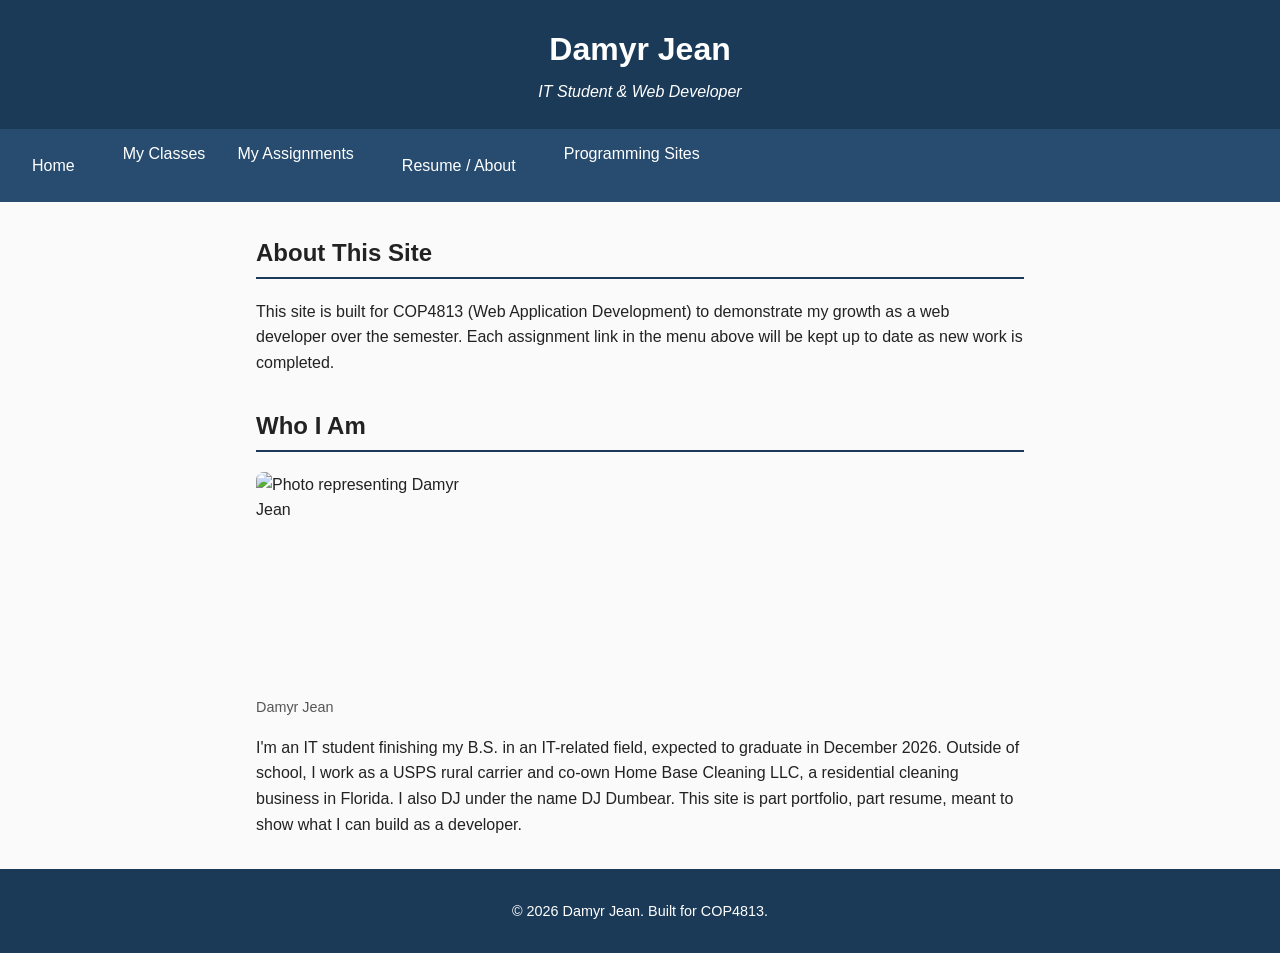
==== index.html @ 55b6e304 "Update index.html" ====
<!DOCTYPE html>
<html lang="en">
<head>
  <meta charset="UTF-8">
  <meta name="viewport" content="width=device-width, initial-scale=1.0">
  <meta name="description" content="Personal portfolio site of Damyr Jean, IT student and web developer, built for COP4813.">
  <meta name="author" content="Damyr Jean">
  <title>Damyr Jean - Portfolio</title>
  <link rel="stylesheet" href="style.css">
</head>
<body>
  <header>
    <h1>Damyr Jean</h1>
    <p class="tagline">IT Student &amp; Web Developer</p>
  </header>

  <nav aria-label="Main menu">
    <ul>
      <li><a href="index.html">Home</a></li>
      <li>My Classes
        <ul>
          <li><a href="https://github.com/damyrjean" target="_blank" rel="noopener">GitHub Profile</a></li>
        </ul>
      </li>
      <li>My Assignments
        <ul>
          <li><a href="https://damyrjean.github.io/COP4813" target="_blank" rel="noopener">Assignment 1 - Hello World</a></li>
          <li><a href="index.html">Assignment 2 - This Site</a></li>
          <li><a href="assignment3.html">Assignment 3 - Forms</a></li>
          </li><a href="damped-oscillator.html">Assignment 4 - Damped Oscillator Calculator</a></li>
          </li><a href="spirograph.html">Assignment 5 - Spirograph</a></li>
          <a href="assignment6.html">Assignment 6 - JSON</a>
          <a href="assignment7/index.html">Assignment 7 - Drag and Drop Cards</a>
        </ul>
      </li>
      <li><a href="resume.html">Resume / About</a></li>
      <li>Programming Sites
        <ul>
          <li><a href="https://www.w3schools.com/" target="_blank" rel="noopener">W3Schools</a></li>
          <li><a href="https://validator.w3.org/" target="_blank" rel="noopener">W3C Validator</a></li>
        </ul>
      </li>
    </ul>
  </nav>

  <main>
    <section>
      <h2>About This Site</h2>
      <p>
        This site is built for COP4813 (Web Application Development) to demonstrate
        my growth as a web developer over the semester. Each assignment link in the
        menu above will be kept up to date as new work is completed.
      </p>
    </section>

    <section>
      <h2>Who I Am</h2>
      <figure>
        <img src="profile.jpg" alt="Photo representing Damyr Jean" width="220" height="220">
        <figcaption>Damyr Jean</figcaption>
      </figure>
      <p>
        I'm an IT student finishing my B.S. in an IT-related field, expected to
        graduate in December 2026. Outside of school, I work as a USPS rural
        carrier and co-own Home Base Cleaning LLC, a residential cleaning
        business in Florida. I also DJ under the name DJ Dumbear. This site is
        part portfolio, part resume, meant to show what I can build as a
        developer.
      </p>
    </section>
  </main>

  <footer>
    <p>&copy; 2026 Damyr Jean. Built for COP4813.</p>
  </footer>
</body>
</html>
---- style.css ----
* {
  box-sizing: border-box;
}

body {
  margin: 0;
  font-family: Arial, Helvetica, sans-serif;
  color: #222;
  background-color: #fafafa;
  line-height: 1.6;
}

header {
  background-color: #1b3a57;
  color: #fff;
  padding: 1.5rem 1rem;
  text-align: center;
}

header h1 {
  margin: 0;
  font-size: 2rem;
}

.tagline {
  margin: 0.25rem 0 0;
  font-style: italic;
}

nav {
  background-color: #274c70;
}

nav ul {
  list-style: none;
  margin: 0;
  padding: 0;
  display: flex;
  flex-wrap: wrap;
}

nav ul li {
  position: relative;
}

nav ul li a {
  display: block;
  padding: 0.75rem 1rem;
  color: #fff;
  text-decoration: none;
}

nav ul li a:hover,
nav ul li a:focus {
  background-color: #3a6690;
  text-decoration: underline;
}

nav ul li > span,
nav ul li {
  color: #fff;
}

nav ul ul {
  display: none;
  position: absolute;
  top: 100%;
  left: 0;
  background-color: #274c70;
  min-width: 200px;
  flex-direction: column;
  z-index: 10;
}

nav ul li:hover > ul,
nav ul li:focus-within > ul {
  display: flex;
}

nav > ul > li {
  padding: 0.75rem 1rem;
  cursor: default;
}

main {
  max-width: 800px;
  margin: 2rem auto;
  padding: 0 1rem;
}

section {
  margin-bottom: 2rem;
}

h2 {
  border-bottom: 2px solid #1b3a57;
  padding-bottom: 0.25rem;
}

figure {
  margin: 1rem 0;
}

figure img {
  border-radius: 8px;
  display: block;
}

figcaption {
  font-size: 0.9rem;
  color: #555;
  margin-top: 0.25rem;
}

footer {
  text-align: center;
  padding: 1rem;
  background-color: #1b3a57;
  color: #fff;
  font-size: 0.9rem;
}

a {
  color: #1b3a57;
}

a:focus,
button:focus {
  outline: 3px solid #ffb400;
  outline-offset: 2px;
}
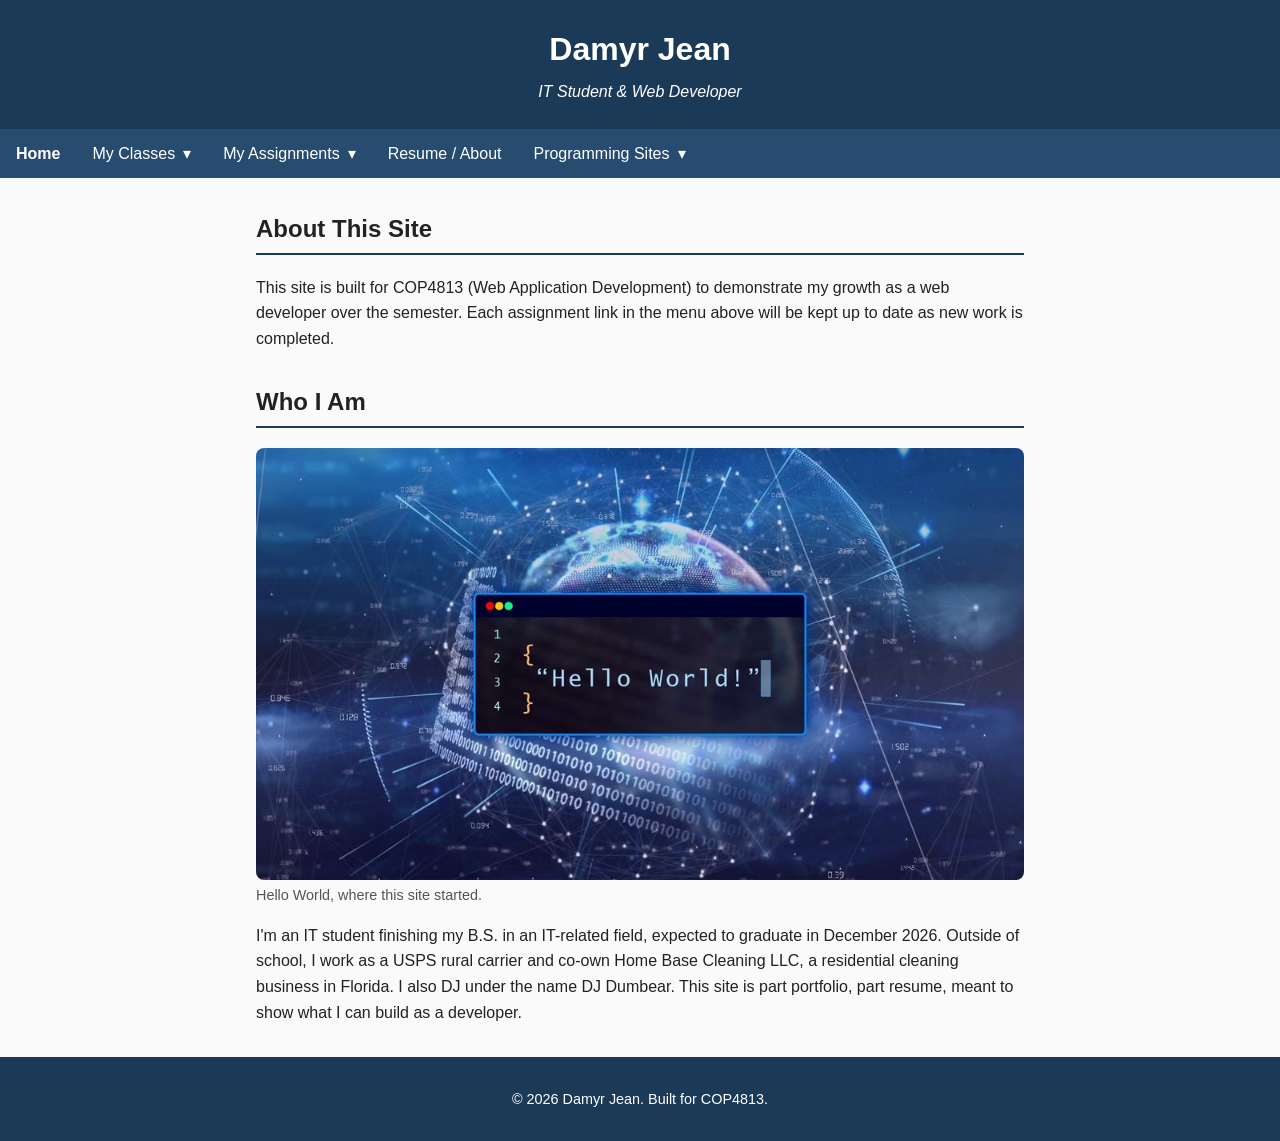
==== commit ff11e692: "Add files via upload" ====
--- a/index.html
+++ b/index.html
@@ -6,7 +6,10 @@
   <meta name="description" content="Personal portfolio site of Damyr Jean, IT student and web developer, built for COP4813.">
   <meta name="author" content="Damyr Jean">
   <title>Damyr Jean - Portfolio</title>
+  <link rel="icon" href="data:image/svg+xml,%3Csvg xmlns='http://www.w3.org/2000/svg' viewBox='0 0 32 32'%3E%3Crect width='32' height='32' rx='6' fill='%231b3a57'/%3E%3Ctext x='16' y='23' font-family='Arial' font-size='20' font-weight='700' text-anchor='middle' fill='%23fff'%3EDJ%3C/text%3E%3C/svg%3E">
   <link rel="stylesheet" href="style.css">
+  <script>document.documentElement.classList.add('js');</script>
+  <script src="menu.js" defer></script>
 </head>
 <body>
   <header>
@@ -14,28 +17,36 @@
     <p class="tagline">IT Student &amp; Web Developer</p>
   </header>
 
-  <nav aria-label="Main menu">
-    <ul>
-      <li><a href="index.html">Home</a></li>
-      <li>My Classes
-        <ul>
+  <nav class="site-nav" aria-label="Main menu">
+    <button class="menu-toggle" type="button" aria-expanded="false" aria-controls="main-menu">
+      <span class="menu-icon" aria-hidden="true"></span>Menu
+    </button>
+    <ul class="menu" id="main-menu">
+      <li><a href="index.html" aria-current="page">Home</a></li>
+      <li class="has-submenu">
+        <button class="submenu-toggle" type="button" aria-expanded="false" aria-controls="menu-classes">My Classes</button>
+        <ul class="submenu" id="menu-classes">
           <li><a href="https://github.com/damyrjean" target="_blank" rel="noopener">GitHub Profile</a></li>
         </ul>
       </li>
-      <li>My Assignments
-        <ul>
+      <li class="has-submenu">
+        <button class="submenu-toggle" type="button" aria-expanded="false" aria-controls="menu-assignments">My Assignments</button>
+        <ul class="submenu" id="menu-assignments">
           <li><a href="https://damyrjean.github.io/COP4813" target="_blank" rel="noopener">Assignment 1 - Hello World</a></li>
           <li><a href="index.html">Assignment 2 - This Site</a></li>
           <li><a href="assignment3.html">Assignment 3 - Forms</a></li>
-          </li><a href="damped-oscillator.html">Assignment 4 - Damped Oscillator Calculator</a></li>
-          </li><a href="spirograph.html">Assignment 5 - Spirograph</a></li>
-          <a href="assignment6.html">Assignment 6 - JSON</a>
-          <a href="assignment7/index.html">Assignment 7 - Drag and Drop Cards</a>
+          <li><a href="damped-oscillator.html">Assignment 4 - Damped Oscillator Calculator</a></li>
+          <li><a href="spirograph.html">Assignment 5 - Spirograph</a></li>
+          <li><a href="assignment6.html">Assignment 6 - JSON</a></li>
+          <li><a href="assignment7.html">Assignment 7 - Drag and Drop Cards</a></li>
+          <li><a href="assignment9.html">Assignment 9 - Animation</a></li>
+          <li><a href="assignment10.html">Assignment 10 - Mobile Lighthouse Report</a></li>
         </ul>
       </li>
       <li><a href="resume.html">Resume / About</a></li>
-      <li>Programming Sites
-        <ul>
+      <li class="has-submenu">
+        <button class="submenu-toggle" type="button" aria-expanded="false" aria-controls="menu-sites">Programming Sites</button>
+        <ul class="submenu" id="menu-sites">
           <li><a href="https://www.w3schools.com/" target="_blank" rel="noopener">W3Schools</a></li>
           <li><a href="https://validator.w3.org/" target="_blank" rel="noopener">W3C Validator</a></li>
         </ul>
@@ -56,8 +67,8 @@
     <section>
       <h2>Who I Am</h2>
       <figure>
-        <img src="profile.jpg" alt="Photo representing Damyr Jean" width="220" height="220">
-        <figcaption>Damyr Jean</figcaption>
+        <img src="home-image-960.jpg" srcset="home-image-480.jpg 480w, home-image-960.jpg 960w" sizes="(max-width: 832px) calc(100vw - 2rem), 800px" alt="Code window showing Hello World in front of a digital globe" fetchpriority="high" width="960" height="540">
+        <figcaption>Hello World, where this site started.</figcaption>
       </figure>
       <p>
         I'm an IT student finishing my B.S. in an IT-related field, expected to
--- a/style.css
+++ b/style.css
@@ -72,12 +72,12 @@
   z-index: 10;
 }
 
-nav ul li:hover > ul,
-nav ul li:focus-within > ul {
+nav:not(.site-nav) ul li:hover > ul,
+nav:not(.site-nav) ul li:focus-within > ul {
   display: flex;
 }
 
-nav > ul > li {
+nav:not(.site-nav) > ul > li {
   padding: 0.75rem 1rem;
   cursor: default;
 }
@@ -104,6 +104,8 @@
 figure img {
   border-radius: 8px;
   display: block;
+  max-width: 100%;
+  height: auto;
 }
 
 figcaption {
@@ -129,3 +131,165 @@
   outline: 3px solid #ffb400;
   outline-offset: 2px;
 }
+
+/* ---------- Main menu: same markup on phone and desktop ---------- */
+
+.site-nav button {
+  font: inherit;
+  color: #fff;
+  background: none;
+  border: 0;
+  cursor: pointer;
+  touch-action: manipulation;
+  -webkit-tap-highlight-color: transparent;
+}
+
+.site-nav ul {
+  display: block;
+}
+
+.site-nav a,
+.site-nav button {
+  display: block;
+  width: 100%;
+  min-height: 48px;
+  padding: 0.75rem 1rem;
+  text-align: left;
+}
+
+.site-nav .submenu-toggle::after {
+  content: "\25BE";
+  float: right;
+  margin-left: 0.5rem;
+}
+
+.site-nav .open > .submenu-toggle::after {
+  content: "\25B4";
+}
+
+.site-nav a:hover,
+.site-nav a:focus,
+.site-nav button:hover,
+.site-nav button:focus {
+  background-color: #3a6690;
+}
+
+.site-nav a[aria-current="page"] {
+  font-weight: bold;
+}
+
+/* Keep the focus ring inside the bar so it isn't clipped */
+.site-nav a:focus,
+.site-nav button:focus {
+  outline-offset: -3px;
+}
+
+.site-nav .menu-toggle {
+  display: none;
+}
+
+/* No focus ring after a tap or mouse click, keyboard users still get it */
+.site-nav a:focus:not(:focus-visible),
+.site-nav button:focus:not(:focus-visible) {
+  outline: none;
+}
+
+.menu-icon {
+  display: inline-block;
+  width: 1.25rem;
+  height: 0.875rem;
+  margin-right: 0.625rem;
+  border-top: 2px solid #fff;
+  border-bottom: 2px solid #fff;
+  background: linear-gradient(#fff, #fff) center / 100% 2px no-repeat;
+}
+
+/* Phone and small tablet: hamburger menu with tap-to-open sections */
+@media (max-width: 767px) {
+  .js .site-nav .menu-toggle {
+    display: block;
+  }
+
+  .js .menu {
+    display: none;
+  }
+
+  .js .menu-open .menu {
+    display: block;
+  }
+
+  .site-nav .menu > li {
+    border-top: 1px solid #3a6690;
+  }
+
+  .site-nav .submenu {
+    position: static;
+    min-width: 0;
+    background-color: #1b3a57;
+  }
+
+  .js .site-nav .submenu {
+    display: none;
+  }
+
+  .js .site-nav .open > .submenu {
+    display: block;
+  }
+
+  .site-nav .submenu a {
+    padding-left: 2rem;
+  }
+}
+
+/* Desktop: horizontal bar with dropdowns */
+@media (min-width: 768px) {
+  .site-nav .menu {
+    display: flex;
+    flex-wrap: wrap;
+  }
+
+  .site-nav .menu a,
+  .site-nav .submenu-toggle {
+    width: auto;
+  }
+
+  .site-nav .submenu a {
+    width: 100%;
+  }
+
+  .site-nav .submenu {
+    display: none;
+    width: 320px;
+    box-shadow: 0 4px 10px rgba(0, 0, 0, 0.3);
+  }
+
+  .site-nav .open > .submenu,
+  html:not(.js) .site-nav .has-submenu:focus-within > .submenu {
+    display: block;
+  }
+
+  .site-nav .has-submenu:last-child > .submenu {
+    left: auto;
+    right: 0;
+  }
+}
+
+/* Open on hover only on devices that really hover, so touch screens use tap */
+@media (min-width: 768px) and (hover: hover) {
+  .site-nav .has-submenu:hover > .submenu {
+    display: block;
+  }
+}
+
+/* Lighthouse report page */
+.score-list {
+  padding-left: 1.25rem;
+}
+
+.capture {
+  border: 1px solid #ccc;
+}
+
+figure img.capture {
+  border-radius: 0;
+}
